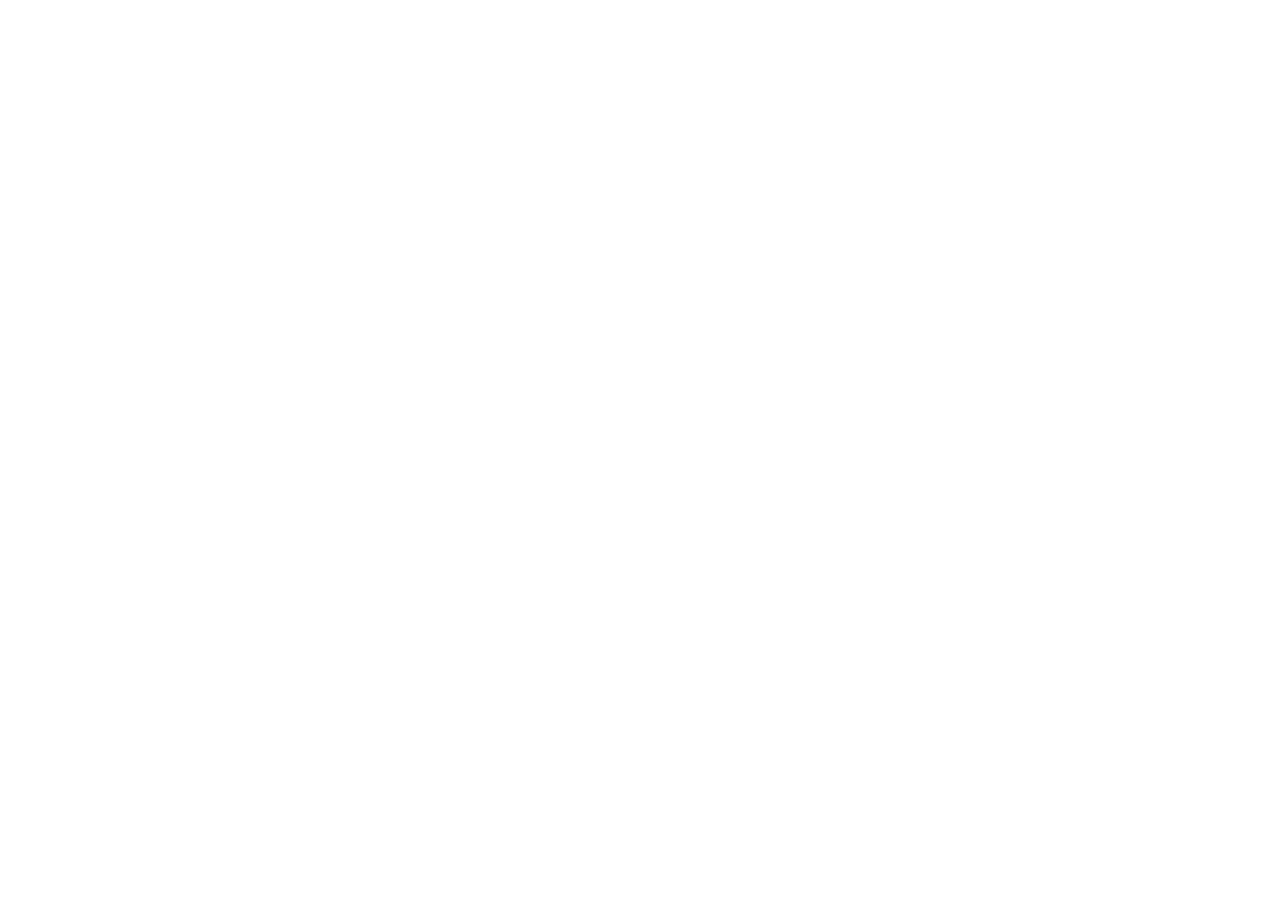
==== html/about.html @ c571ac87 "about,contact,browse, profile pages created and linked" ====
<!DOCTYPE html>
<html lang="en">
<head>
    <meta charset="UTF-8">
    <meta name="viewport" content="width=device-width, initial-scale=1.0">
    <title>Document</title>
</head>
<body>
    
</body>
</html>
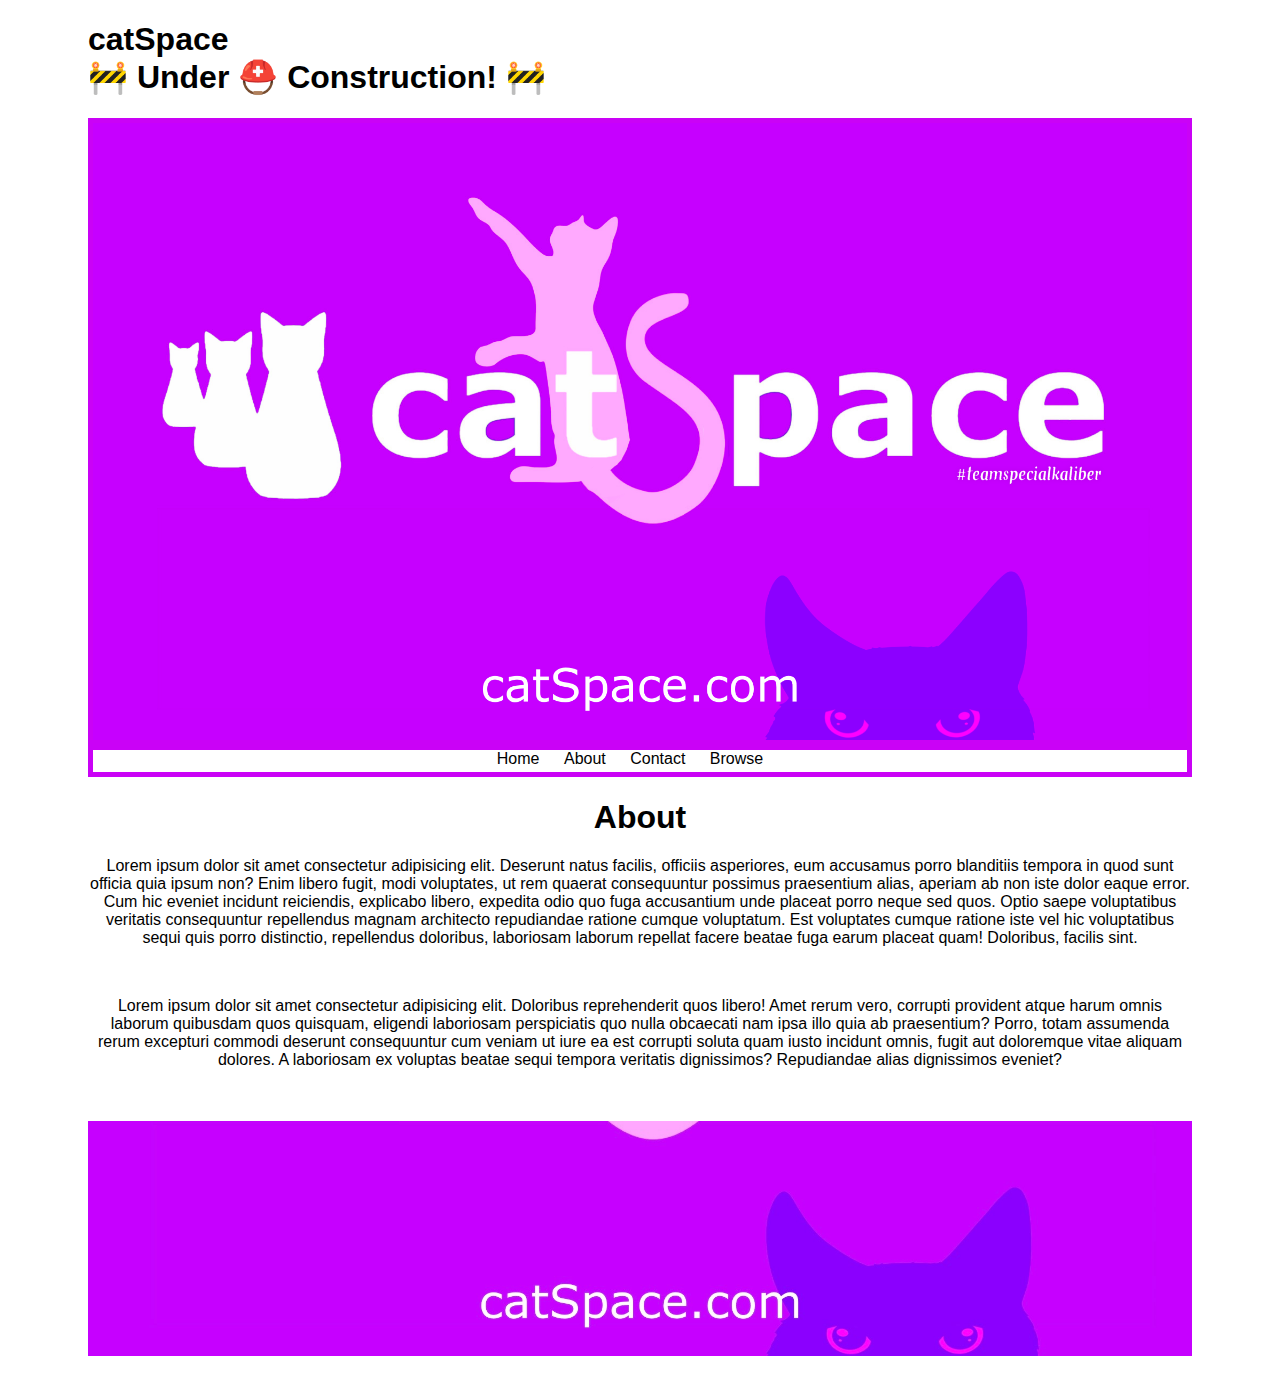
==== commit f7272610: "added basic html layout to about contact browse pages" ====
--- a/html/about.html
+++ b/html/about.html
@@ -1,11 +1,41 @@
 <!DOCTYPE html>
 <html lang="en">
+
 <head>
     <meta charset="UTF-8">
     <meta name="viewport" content="width=device-width, initial-scale=1.0">
-    <title>Document</title>
+    <title>🐈 About/catSpace 😻</title>
+    <link rel="stylesheet" href="../css/style.css">
+    <link rel="stylesheet" href="../css/screenSize.css">
+    <link rel="stylesheet" href="../css/darkMode.css" />
+    <script src="../app.js" defer></script>
 </head>
+
 <body>
-    
+    <H1>catSpace <br> 🚧 Under ⛑️ Construction! 🚧</H1>
+    <div class="grid-container">
+        <div class="header" id="catSpaceHome">
+            <img src="../assets/cat logo.PNG" width="100%" height="100%" alt="catSpace Logo Image">
+        </div>
+        <nav class="nav">
+            <ul>
+                <li><a id="navhm" href="../index.html">Home</a></li>
+                <li><a href="about.html">About</a></li>
+                <li><a href="contact.html">Contact</a></li>
+                <li><a href="browse.html">Browse</a></li>
+            </ul>
+        </nav>
+        <div class="about" id="about1"><h1>About</h1><p>Lorem ipsum dolor sit amet consectetur adipisicing elit. Deserunt natus facilis, officiis asperiores, eum accusamus porro blanditiis tempora in quod sunt officia quia ipsum non? Enim libero fugit, modi voluptates, ut rem quaerat consequuntur possimus praesentium alias, aperiam ab non iste dolor eaque error. Cum hic eveniet incidunt reiciendis, explicabo libero, expedita odio quo fuga accusantium unde placeat porro neque sed quos. Optio saepe voluptatibus veritatis consequuntur repellendus magnam architecto repudiandae ratione cumque voluptatum. Est voluptates cumque ratione iste vel hic voluptatibus sequi quis porro distinctio, repellendus doloribus, laboriosam laborum repellat facere beatae fuga earum placeat quam! Doloribus, facilis sint.</p>
+        <br><p>Lorem ipsum dolor sit amet consectetur adipisicing elit. Doloribus reprehenderit quos libero! Amet rerum vero, corrupti provident atque harum omnis laborum quibusdam quos quisquam, eligendi laboriosam perspiciatis quo nulla obcaecati nam ipsa illo quia ab praesentium? Porro, totam assumenda rerum excepturi commodi deserunt consequuntur cum veniam ut iure ea est corrupti soluta quam iusto incidunt omnis, fugit aut doloremque vitae aliquam dolores. A laboriosam ex voluptas beatae sequi tempora veritatis dignissimos? Repudiandae alias dignissimos eveniet?</p>
+        <br><br>
+        </div>
+
+        <div class="error-space">Error Space</div>
+        <div class="footer">
+            <img src="../assets/footerCatLogo.jpg" width="100%" alt="Resource Image">
+            <h3></h3>
+        </div>
+    </div>
 </body>
+
 </html>--- a/css/style.css
+++ b/css/style.css
@@ -0,0 +1,200 @@
+/* * {
+     border-top: 1px solid red;
+     border-bottom: 1px solid red;
+     border-left: 1px dashed blue;
+     border-right: 1px dashed blue;
+ } */
+
+/* * {
+    border: orange solid 1px;
+} */
+
+
+
+body {
+    margin: 0;
+    padding-left: 88px;
+    padding-right: 88px;
+    font-family: Verdana, Geneva, Tahoma, sans-serif;
+    /* height: 100vh; */
+    /* display: grid; */
+    justify-content: center;
+    align-items: center;
+    /* font-size: 1.2rem; */
+    /* background-color: rgb(149, 149, 149); */
+}
+
+.grid-container {
+    display: grid;
+    /* background-color: #3f163f87; */
+    grid-template-columns: 1fr;
+    grid-template-rows: 1fr;
+    /* grid-gap: 22px; */
+    grid-template-areas:
+        "header header header"
+        "nav nav nav"
+        "resource resource form"
+        "resource resource form"
+        "resource resource error"
+        "footer footer footer";
+    text-align: center;
+}
+
+.header {
+    grid-area: header;
+    border: rgb(202, 2, 246) solid 5px;
+}
+
+.nav {
+    grid-area: nav;
+    margin: 0%;
+    height: 22px;
+    background-color: #ffffff;
+    border: rgb(202, 2, 246) solid 5px;
+    /* padding: 10px; */
+    text-align: center;
+}
+
+.nav ul {
+    list-style-type: none;
+    margin: 0;
+    padding: 0;
+}
+
+.nav li {
+    display: inline-block;
+    margin-right: 20px;
+}
+
+.nav a {
+    text-decoration: none;
+    color: #000000;
+    font-size: 16px;
+}
+
+.nav a:hover {
+    font-size: 18px;
+    background-color: rgb(202, 2, 246);
+    height: 50px;
+    padding: 10px;
+    text-align: center;
+}
+
+
+.filledForm-container {
+    /* display: grid; */
+    /* background-color: #3f163f87; */
+    grid-template-columns: .5fr 1fr;
+    grid-template-rows: 1fr 1fr;
+    grid-gap: 11px;
+    grid-template-areas:
+        "filledForm-image filledForm-field"
+        "filledForm-image filledForm-field";
+    text-align: center;
+}
+
+.filledForm-image {
+    grid-area: "filledForm-image";
+    /* background-color: rgb(43, 205, 226); */
+    height: 200px;
+}
+
+.filledForm-field {
+    grid-area: "filledForm-field";
+    /* background-color: rgb(38, 90, 120); */
+    height: 200px;
+}
+
+.resources {
+    grid-area: resource;
+    grid-gap: 11px;
+}
+
+.resource-container {
+    display: grid;
+    /* background-color: #3f163f87; */
+    grid-template-columns: .5fr 1fr;
+    grid-template-rows: 1fr;
+    grid-gap: 11px;
+    grid-template-areas:
+        "resource-image resource-field";
+    text-align: center;
+    padding-bottom: 11px;
+}
+
+.resource-image {
+    grid-area: "resource-image";
+    /* background-color: blueviolet; */
+    display: grid;
+    padding: 11px;
+    /* border: rgb(202, 2, 246) solid 11px; */
+    align-content: center;
+}
+
+.img {
+    border: rgb(202, 2, 246) solid 11px;
+}
+
+.resource-field {
+    grid-area: "resource-field";
+    /* background-color: rgb(38, 90, 120); */
+    /* height: 200px; */
+}
+
+.form-entry {
+    grid-area: form;
+    padding-top: 44px;
+
+
+    .form {
+        padding-top: 22px;
+    }
+
+    .input {
+        color: chartreuse;
+        width: 80%;
+        height: 33px;
+    }
+
+    .input:hover {
+        background-color: rgba(137, 43, 226, 0.352);
+        transition: all .25s ease-in-out;
+    }
+
+    input[type="number"] {
+        text-align: right;
+        margin-right: 10px;
+
+        /* Add currency marker */
+        &::after {
+            content: "$";
+            margin-left: 5px;
+        }
+    }
+
+    .label {
+        padding-bottom: 111px;
+    }
+
+    
+}
+
+.textArea {
+    color: rgb(41, 1, 49);
+}
+
+.textArea:hover {
+    background-color: rgba(137, 43, 226, 0.352);
+    transition: all .25s ease-in-out;
+}
+
+.error-space {
+    grid-area: error;
+    display: none;
+    border-radius: var(--main-radius);
+    padding-top: var(--main-padding);
+}
+
+.footer {
+    grid-area: footer;
+}
--- a/css/screenSize.css
+++ b/css/screenSize.css
@@ -0,0 +1,65 @@
+@media screen and (max-width: 767px) {
+    body {
+        background-color: rgb(202, 2, 246);
+    }
+
+    body {
+        margin: 0;
+        padding-left: 0px;
+        padding-right: 0px;
+        font-family: Verdana, Geneva, Tahoma, sans-serif;
+        /* height: 100vh; */
+        /* display: grid; */
+        justify-content: center;
+        align-items: center;
+        /* font-size: 1.2rem; */
+        /* background-color: rgb(149, 149, 149); */
+    }
+
+    h1 {
+        display: none;
+    }
+
+    .nav {
+        height: 44px;
+    }
+
+    .grid-container {
+        grid-template-columns: 1fr;
+        grid-template-rows: 1fr;
+        grid-template-areas:
+            "header"
+            "nav"
+            "resource"
+            "form"
+            "error"
+            "footer";
+
+    }
+
+    .resource-container {
+        display: grid;
+        /* background-color: #3f163f87; */
+        grid-template-columns: 1fr;
+        grid-template-rows: 1fr;
+        grid-gap: 22px;
+        grid-template-areas:
+            "resource-image"
+            "resource-field";
+        text-align: center;
+        padding-bottom: 11px;
+
+    }
+
+    .resource-image {
+        border-top: rgb(119, 2, 146) solid 11px;
+        border-left: rgb(119, 2, 146) solid 11px;
+        border-right: rgb(119, 2, 146) solid 11px;
+    }
+
+    .resource-field {
+        border-bottom: rgb(119, 2, 146) solid 11px;
+        border-left: rgb(119, 2, 146) solid 11px;
+        border-right: rgb(119, 2, 146) solid 11px;
+    }
+}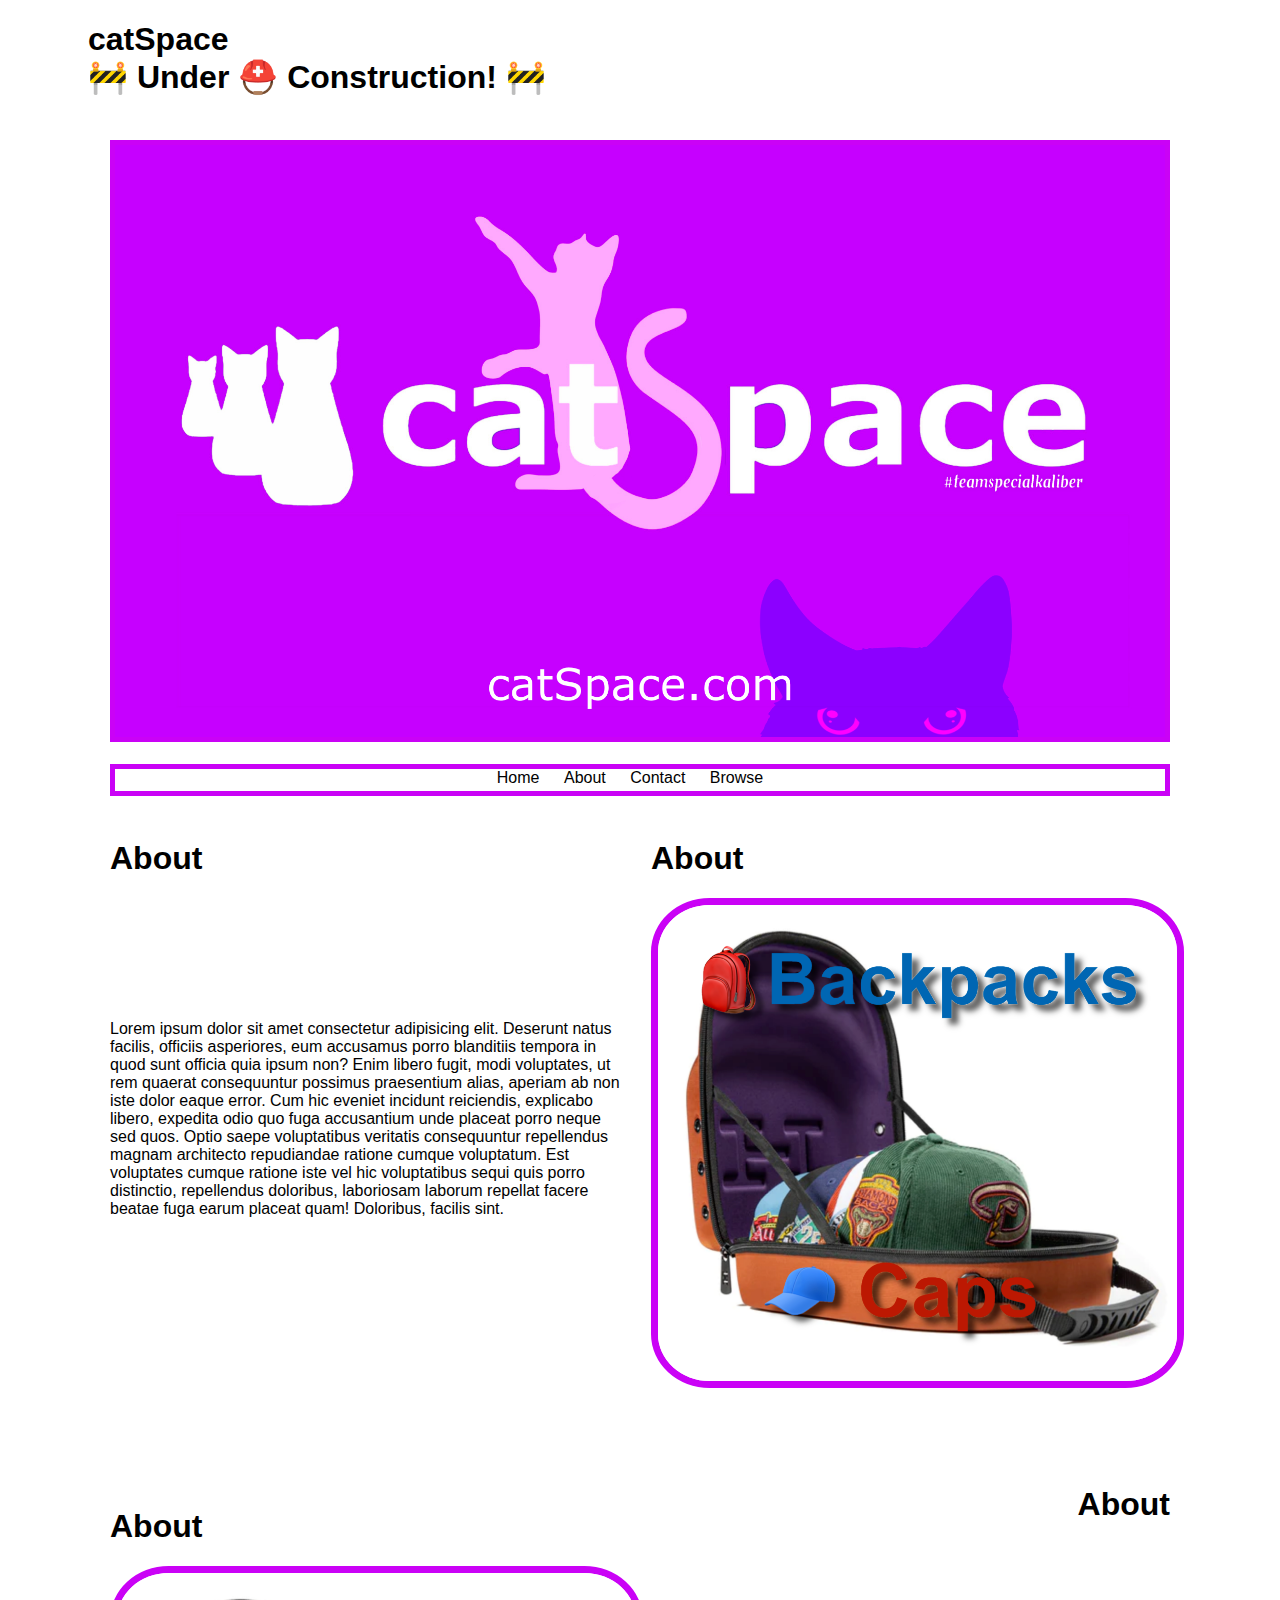
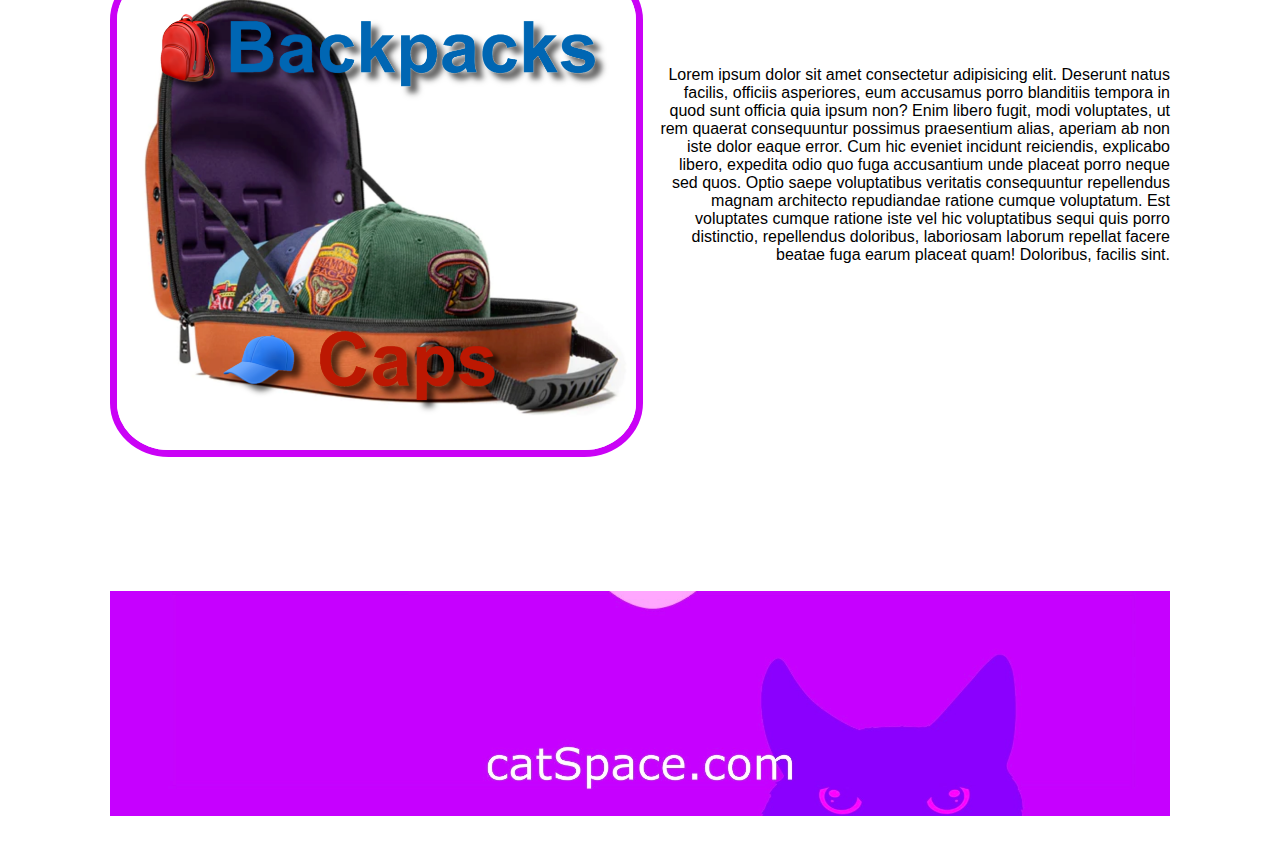
==== commit 94b847e8: "about page updated, css formated direct, darkmode & css updated to reflect" ====
--- a/html/about.html
+++ b/html/about.html
@@ -5,7 +5,8 @@
     <meta charset="UTF-8">
     <meta name="viewport" content="width=device-width, initial-scale=1.0">
     <title>🐈 About/catSpace 😻</title>
-    <link rel="stylesheet" href="../css/style.css">
+    <link rel="stylesheet" href="#">
+    <link rel="stylesheet" href="../css/cssMore/about.css">
     <link rel="stylesheet" href="../css/screenSize.css">
     <link rel="stylesheet" href="../css/darkMode.css" />
     <script src="../app.js" defer></script>
@@ -13,7 +14,7 @@
 
 <body>
     <H1>catSpace <br> 🚧 Under ⛑️ Construction! 🚧</H1>
-    <div class="grid-container">
+    <div class="about-container">
         <div class="header" id="catSpaceHome">
             <img src="../assets/cat logo.PNG" width="100%" height="100%" alt="catSpace Logo Image">
         </div>
@@ -25,11 +26,43 @@
                 <li><a href="browse.html">Browse</a></li>
             </ul>
         </nav>
-        <div class="about" id="about1"><h1>About</h1><p>Lorem ipsum dolor sit amet consectetur adipisicing elit. Deserunt natus facilis, officiis asperiores, eum accusamus porro blanditiis tempora in quod sunt officia quia ipsum non? Enim libero fugit, modi voluptates, ut rem quaerat consequuntur possimus praesentium alias, aperiam ab non iste dolor eaque error. Cum hic eveniet incidunt reiciendis, explicabo libero, expedita odio quo fuga accusantium unde placeat porro neque sed quos. Optio saepe voluptatibus veritatis consequuntur repellendus magnam architecto repudiandae ratione cumque voluptatum. Est voluptates cumque ratione iste vel hic voluptatibus sequi quis porro distinctio, repellendus doloribus, laboriosam laborum repellat facere beatae fuga earum placeat quam! Doloribus, facilis sint.</p>
-        <br><p>Lorem ipsum dolor sit amet consectetur adipisicing elit. Doloribus reprehenderit quos libero! Amet rerum vero, corrupti provident atque harum omnis laborum quibusdam quos quisquam, eligendi laboriosam perspiciatis quo nulla obcaecati nam ipsa illo quia ab praesentium? Porro, totam assumenda rerum excepturi commodi deserunt consequuntur cum veniam ut iure ea est corrupti soluta quam iusto incidunt omnis, fugit aut doloremque vitae aliquam dolores. A laboriosam ex voluptas beatae sequi tempora veritatis dignissimos? Repudiandae alias dignissimos eveniet?</p>
+        <section class="about-text1">
+            <h1>About</h1>
+            <p>Lorem ipsum dolor sit amet consectetur adipisicing elit. Deserunt natus facilis, officiis asperiores,
+                eum accusamus porro blanditiis tempora in quod sunt officia quia ipsum non? Enim libero fugit, modi
+                voluptates, ut rem quaerat consequuntur possimus praesentium alias, aperiam ab non iste dolor eaque
+                error. Cum hic eveniet incidunt reiciendis, explicabo libero, expedita odio quo fuga accusantium
+                unde placeat porro neque sed quos. Optio saepe voluptatibus veritatis consequuntur repellendus
+                magnam architecto repudiandae ratione cumque voluptatum. Est voluptates cumque ratione iste vel hic
+                voluptatibus sequi quis porro distinctio, repellendus doloribus, laboriosam laborum repellat facere
+                beatae fuga earum placeat quam! Doloribus, facilis sint.</p>
+            <br>
+        </section>
         <br><br>
-        </div>
-
+        <section class="about-text2">
+            <h1>About</h1>
+            <p>Lorem ipsum dolor sit amet consectetur adipisicing elit. Deserunt natus facilis, officiis asperiores,
+                eum accusamus porro blanditiis tempora in quod sunt officia quia ipsum non? Enim libero fugit, modi
+                voluptates, ut rem quaerat consequuntur possimus praesentium alias, aperiam ab non iste dolor eaque
+                error. Cum hic eveniet incidunt reiciendis, explicabo libero, expedita odio quo fuga accusantium
+                unde placeat porro neque sed quos. Optio saepe voluptatibus veritatis consequuntur repellendus
+                magnam architecto repudiandae ratione cumque voluptatum. Est voluptates cumque ratione iste vel hic
+                voluptatibus sequi quis porro distinctio, repellendus doloribus, laboriosam laborum repellat facere
+                beatae fuga earum placeat quam! Doloribus, facilis sint.</p>
+            <br>
+        </section>
+        <section class="about-image1" id="about-image1">
+            <h1>About</h1>
+            <img class=img src="../assets/backpackscaps.PNG" width="100%" alt="Resource Image">
+            <br>
+            <br><br>
+        </section>
+        <section class="about-image2" id="about-image2">
+            <h1>About</h1>
+            <img class="img" src="../assets/backpackscaps.PNG" width="100%" alt="Resource Image">
+            <br>
+            <br><br>
+        </section>
         <div class="error-space">Error Space</div>
         <div class="footer">
             <img src="../assets/footerCatLogo.jpg" width="100%" alt="Resource Image">
--- a/css/cssMore/about.css
+++ b/css/cssMore/about.css
@@ -0,0 +1,128 @@
+
+/* * {
+    border: orange solid 1px;
+} */
+
+
+/* * {
+     border-top: 1px solid red;
+     border-bottom: 1px solid red;
+     border-left: 1px dashed blue;
+     border-right: 1px dashed blue;
+ } */
+
+/* * {
+    border: orange solid 1px;
+} */
+
+
+
+body {
+    margin: 0;
+    padding-left: 88px;
+    padding-right: 88px;
+    font-family: Verdana, Geneva, Tahoma, sans-serif;
+    /* height: 100vh; */
+    /* display: grid; */
+    justify-content: center;
+    align-items: center;
+    /* font-size: 1.2rem; */
+    /* background-color: rgb(149, 149, 149); */
+}
+
+.about-container {
+    display: grid;
+    /* background-color: #3f163f87; */
+    grid-template-columns: 1fr 1fr;
+    grid-template-rows: 1fr;
+    grid-gap: 22px;
+    padding: 22px;
+    grid-template-areas:
+        "header header"
+        "nav nav"
+        "about-text1 about-image1"
+        "about-text1 about-text2"
+        "about-image2 about-text2"
+        "error error"
+        "footer footer";
+}
+
+.header {
+    grid-area: header;
+    border: #ca02f6 solid 5px;
+}
+
+.nav {
+    grid-area: nav;
+    margin: 0%;
+    height: 22px;
+    background-color: #ffffff;
+    border: rgb(202, 2, 246) solid 5px;
+    /* padding: 10px; */
+    text-align: center;
+}
+
+.nav ul {
+    list-style-type: none;
+    margin: 0;
+    padding: 0;
+}
+
+.nav li {
+    display: inline-block;
+    margin-right: 20px;
+}
+
+.nav a {
+    text-decoration: none;
+    color: #000000;
+    font-size: 16px;
+}
+
+.nav a:hover {
+    font-size: 18px;
+    background-color: rgb(202, 2, 246);
+    height: 50px;
+    padding: 10px;
+    text-align: center;
+}
+
+.img {
+    border: rgb(202, 2, 246) solid 7px;
+    border-radius: 11%;
+}
+
+.about-text1 {
+    grid-area: about-text1;
+    display: grid;
+    text-align: left;
+}
+
+.about-image1 {
+    grid-area: about-image1;
+    display: grid;
+}
+
+.about-text2 {
+    grid-area: about-text2;
+    display: grid;
+    text-align: right;
+}
+
+.about-image2 {
+    grid-area: about-image2;
+    display: grid;
+}
+
+.error-space {
+    grid-area: error;
+    display: none;
+}
+
+
+
+.footer {
+    grid-area: footer;
+}
+
+
--- a/css/screenSize.css
+++ b/css/screenSize.css
@@ -32,6 +32,7 @@
             "nav"
             "resource"
             "form"
+            "ad-space"
             "error"
             "footer";
 
@@ -52,14 +53,50 @@
     }
 
     .resource-image {
-        border-top: rgb(119, 2, 146) solid 11px;
-        border-left: rgb(119, 2, 146) solid 11px;
-        border-right: rgb(119, 2, 146) solid 11px;
+        border-top: rgb(119, 2, 146, .5) solid 11px;
+        border-left: rgb(119, 2, 146, .25) solid 11px;
+        border-right: rgb(119, 2, 146, .25) solid 11px;
     }
 
     .resource-field {
-        border-bottom: rgb(119, 2, 146) solid 11px;
-        border-left: rgb(119, 2, 146) solid 11px;
-        border-right: rgb(119, 2, 146) solid 11px;
+        border-bottom: rgb(119, 2, 146, .5) solid 11px;
+        border-left: rgba(120, 2, 146, .25) solid 11px;
+        border-right: rgb(119, 2, 146, .25) solid 11px;
+    }
+
+    .ad-space {
+        grid-area: ad-space;
+        margin: 22px;
+        border: #ffffff double 2px;
+        border-radius: 5%;
+    }
+
+    .ad-img:hover {
+        background-color: rgb(119, 2, 146, .5);
+        padding: 11px;
+    }
+
+
+    .about-container {
+        display: grid;
+        /* background-color: #3f163f87; */
+        grid-template-columns: 1fr;
+        grid-template-rows: 1fr;
+        grid-gap: 22px;
+        padding: 22px;
+        grid-template-areas:
+            "header"
+            "nav"
+            "about-text1"
+            "about-image1"
+            "about-text2"
+            "about-image2"
+            "error"
+            "footer";
+        text-align: center;
+    }
+
+    .about-text1, .about-text2 {
+        text-align: center;
     }
 }--- a/css/darkMode.css
+++ b/css/darkMode.css
@@ -0,0 +1,17 @@
+@media (prefers-color-scheme: dark)  {
+    * {
+        background-color: rgba(47, 47, 47, 0.75);
+        color: rgb(255, 225, 90);
+    }
+
+    .nav a {
+        text-decoration: none;
+        color: #ffffff;
+    }
+
+    .textArea {
+        color: rgb(255, 255, 255);
+    }
+    
+}
+
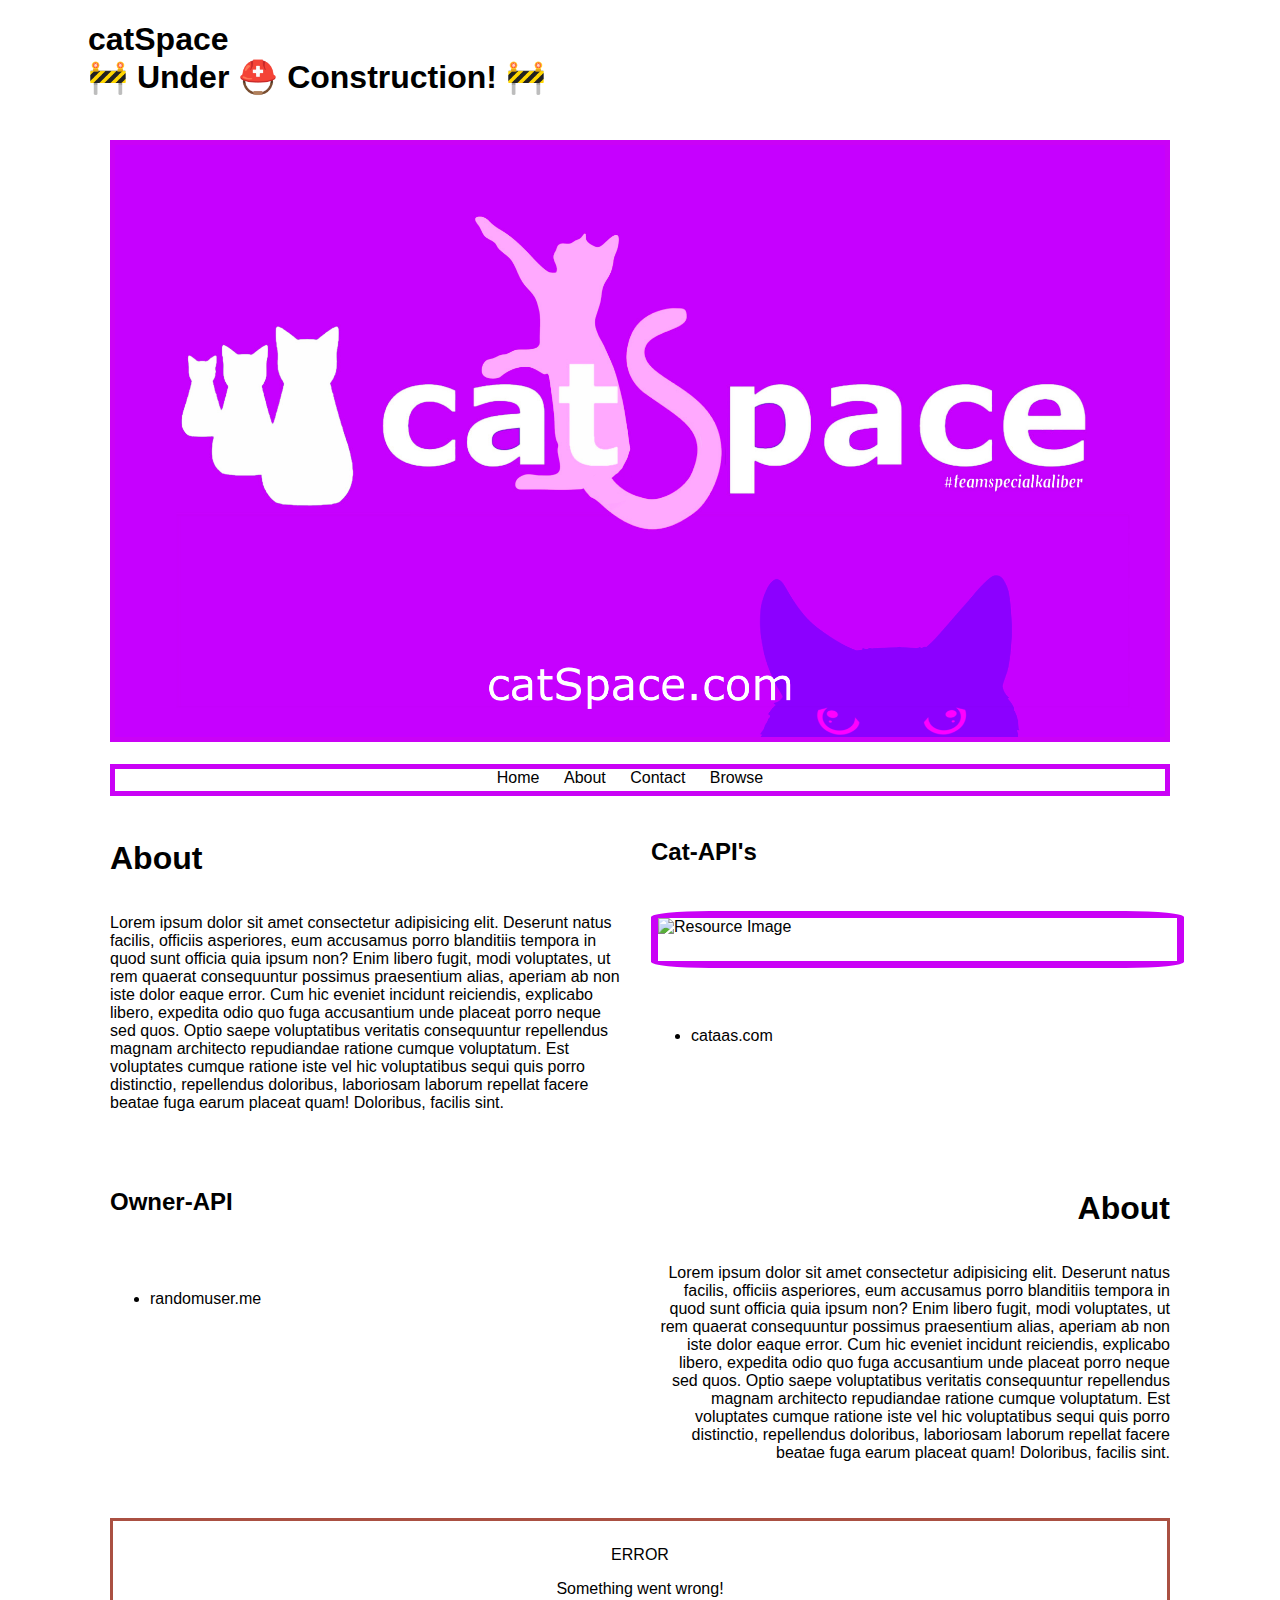
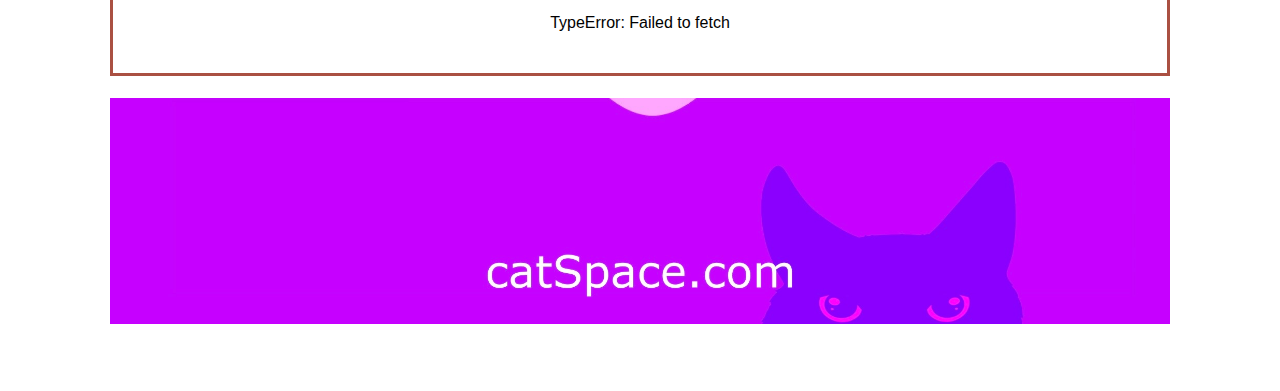
==== commit 54eb5980: "updated about.js.html.css to include apis ref" ====
--- a/html/about.html
+++ b/html/about.html
@@ -9,7 +9,7 @@
     <link rel="stylesheet" href="../css/cssMore/about.css">
     <link rel="stylesheet" href="../css/screenSize.css">
     <link rel="stylesheet" href="../css/darkMode.css" />
-    <script src="../app.js" defer></script>
+    <script src="../js/about.js" defer></script>
 </head>
 
 <body>
@@ -52,18 +52,22 @@
             <br>
         </section>
         <section class="about-image1" id="about-image1">
-            <h1>About</h1>
-            <img class=img src="../assets/backpackscaps.PNG" width="100%" alt="Resource Image">
+            <h2>Cat-API's</h2>
+            <img class=img src="https://cataas.com/cat/gif" width="100%" alt="Resource Image">
             <br>
+            <ul>
+                <li>cataas.com</li>
+            </ul>
             <br><br>
         </section>
-        <section class="about-image2" id="about-image2">
-            <h1>About</h1>
-            <img class="img" src="../assets/backpackscaps.PNG" width="100%" alt="Resource Image">
-            <br>
-            <br><br>
+        <section class="people" id="people">
+            <h2>Owner-API</h2>
+            <ul>
+                <li>randomuser.me</li>
+            </ul>
         </section>
-        <div class="error-space">Error Space</div>
+        <section class="owner"></section>
+        <section style="display: none" class="error-space">ERROR</section>
         <div class="footer">
             <img src="../assets/footerCatLogo.jpg" width="100%" alt="Resource Image">
             <h3></h3>
--- a/css/cssMore/about.css
+++ b/css/cssMore/about.css
@@ -1,4 +1,3 @@
-
 /* * {
     border: orange solid 1px;
 } */
@@ -41,9 +40,9 @@
         "header header"
         "nav nav"
         "about-text1 about-image1"
-        "about-text1 about-text2"
-        "about-image2 about-text2"
-        "error error"
+        "people about-text2"
+        "peoplpe about-text2"
+        "error-space error-space"
         "footer footer";
 }
 
@@ -114,15 +113,35 @@
     display: grid;
 }
 
+.people {
+    grid-area: people;
+    display: grid;
+}
+
 .error-space {
-    grid-area: error;
-    display: none;
+    grid-area: error-space;
+    display: grid;
+    border: 3px solid #aa5042;
+    padding: 25px;
+    text-align: center;
 }
+
+.card {
+    /* margin: 0 auto;
+    padding: 25px; */
+    text-align: center;
+    width: 100%;
+  }
+  
+  .card img {
+    border: rgb(202, 2, 246) solid 7px;
+    border-radius: 11%;
+    margin-bottom: 5px;
+    width: 65%;
+  }
 
 
 
 .footer {
     grid-area: footer;
-}
-
-
+}--- a/css/screenSize.css
+++ b/css/screenSize.css
@@ -90,8 +90,9 @@
             "about-text1"
             "about-image1"
             "about-text2"
-            "about-image2"
-            "error"
+            "error-space"
+            "people"
+            "owner"            
             "footer";
         text-align: center;
     }
@@ -99,4 +100,12 @@
     .about-text1, .about-text2 {
         text-align: center;
     }
+
+    .about-image1 {
+        align-content: center;
+    }
+
+    .people {
+        align-content: center;
+    }
 }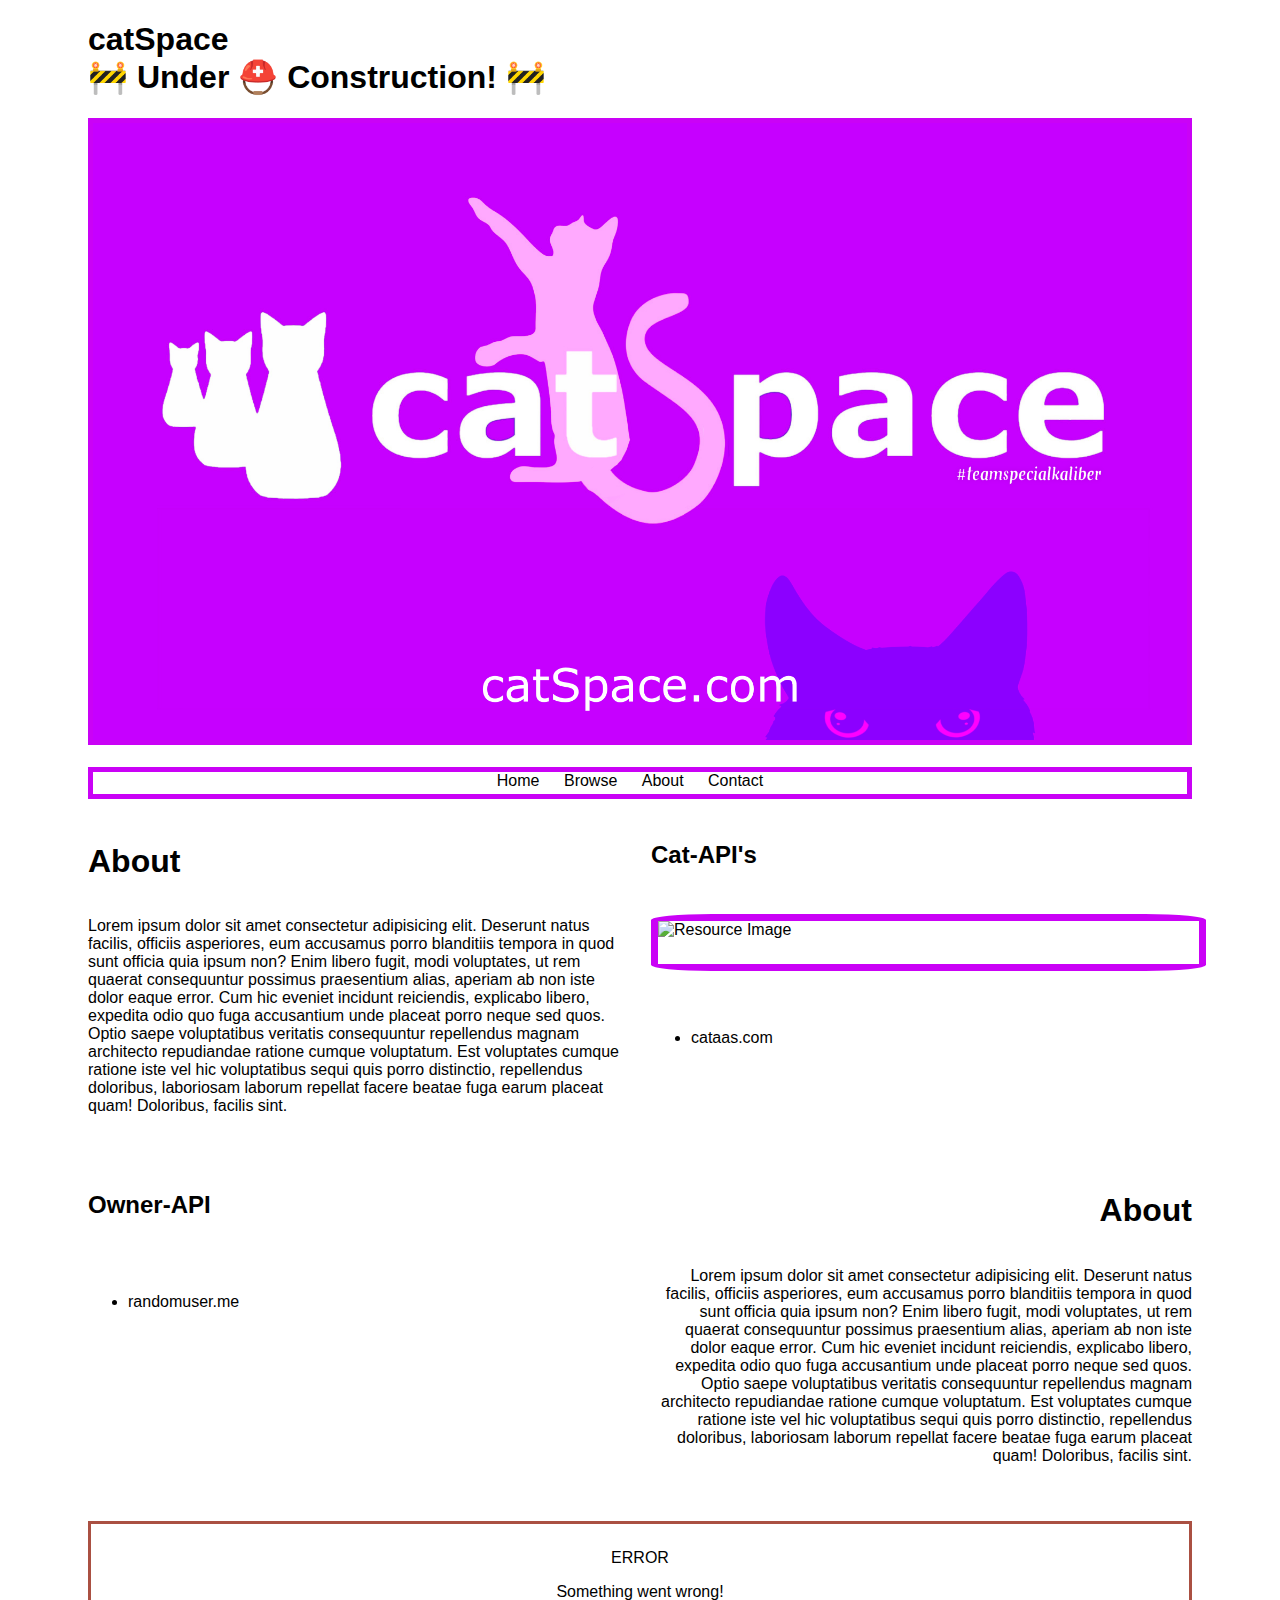
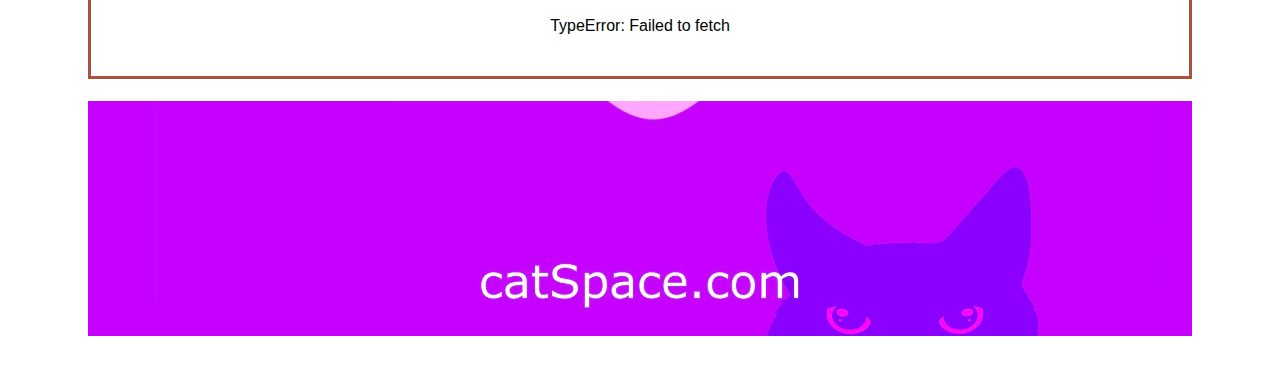
==== commit 5e63c877: "nav update" ====
--- a/html/about.html
+++ b/html/about.html
@@ -21,9 +21,9 @@
         <nav class="nav">
             <ul>
                 <li><a id="navhm" href="../index.html">Home</a></li>
-                <li><a href="about.html">About</a></li>
-                <li><a href="contact.html">Contact</a></li>
-                <li><a href="browse.html">Browse</a></li>
+                <li><a href="../html/browse.html">Browse</a></li>
+                <li><a href="../html/about.html">About</a></li>
+                <li><a href="../html/contact.html">Contact</a></li>
             </ul>
         </nav>
         <section class="about-text1">
--- a/css/cssMore/about.css
+++ b/css/cssMore/about.css
@@ -35,7 +35,7 @@
     grid-template-columns: 1fr 1fr;
     grid-template-rows: 1fr;
     grid-gap: 22px;
-    padding: 22px;
+    /* padding: 22px; */
     grid-template-areas:
         "header header"
         "nav nav"
--- a/css/screenSize.css
+++ b/css/screenSize.css
@@ -82,8 +82,8 @@
         /* background-color: #3f163f87; */
         grid-template-columns: 1fr;
         grid-template-rows: 1fr;
-        grid-gap: 22px;
-        padding: 22px;
+        /* grid-gap: 22px; */
+        /* padding: 22px; */
         grid-template-areas:
             "header"
             "nav"
@@ -108,4 +108,19 @@
     .people {
         align-content: center;
     }
+
+    .contact-container {
+        display: grid;
+        grid-template-columns: 1fr;
+        grid-template-rows: 1fr;
+        /* grid-gap: 22px; */
+        grid-template-areas:
+            "header"
+            "nav"
+            "contact"
+            "contact-image"
+            "contact-about"
+            "footer";
+        align-content: center;
+    }
 }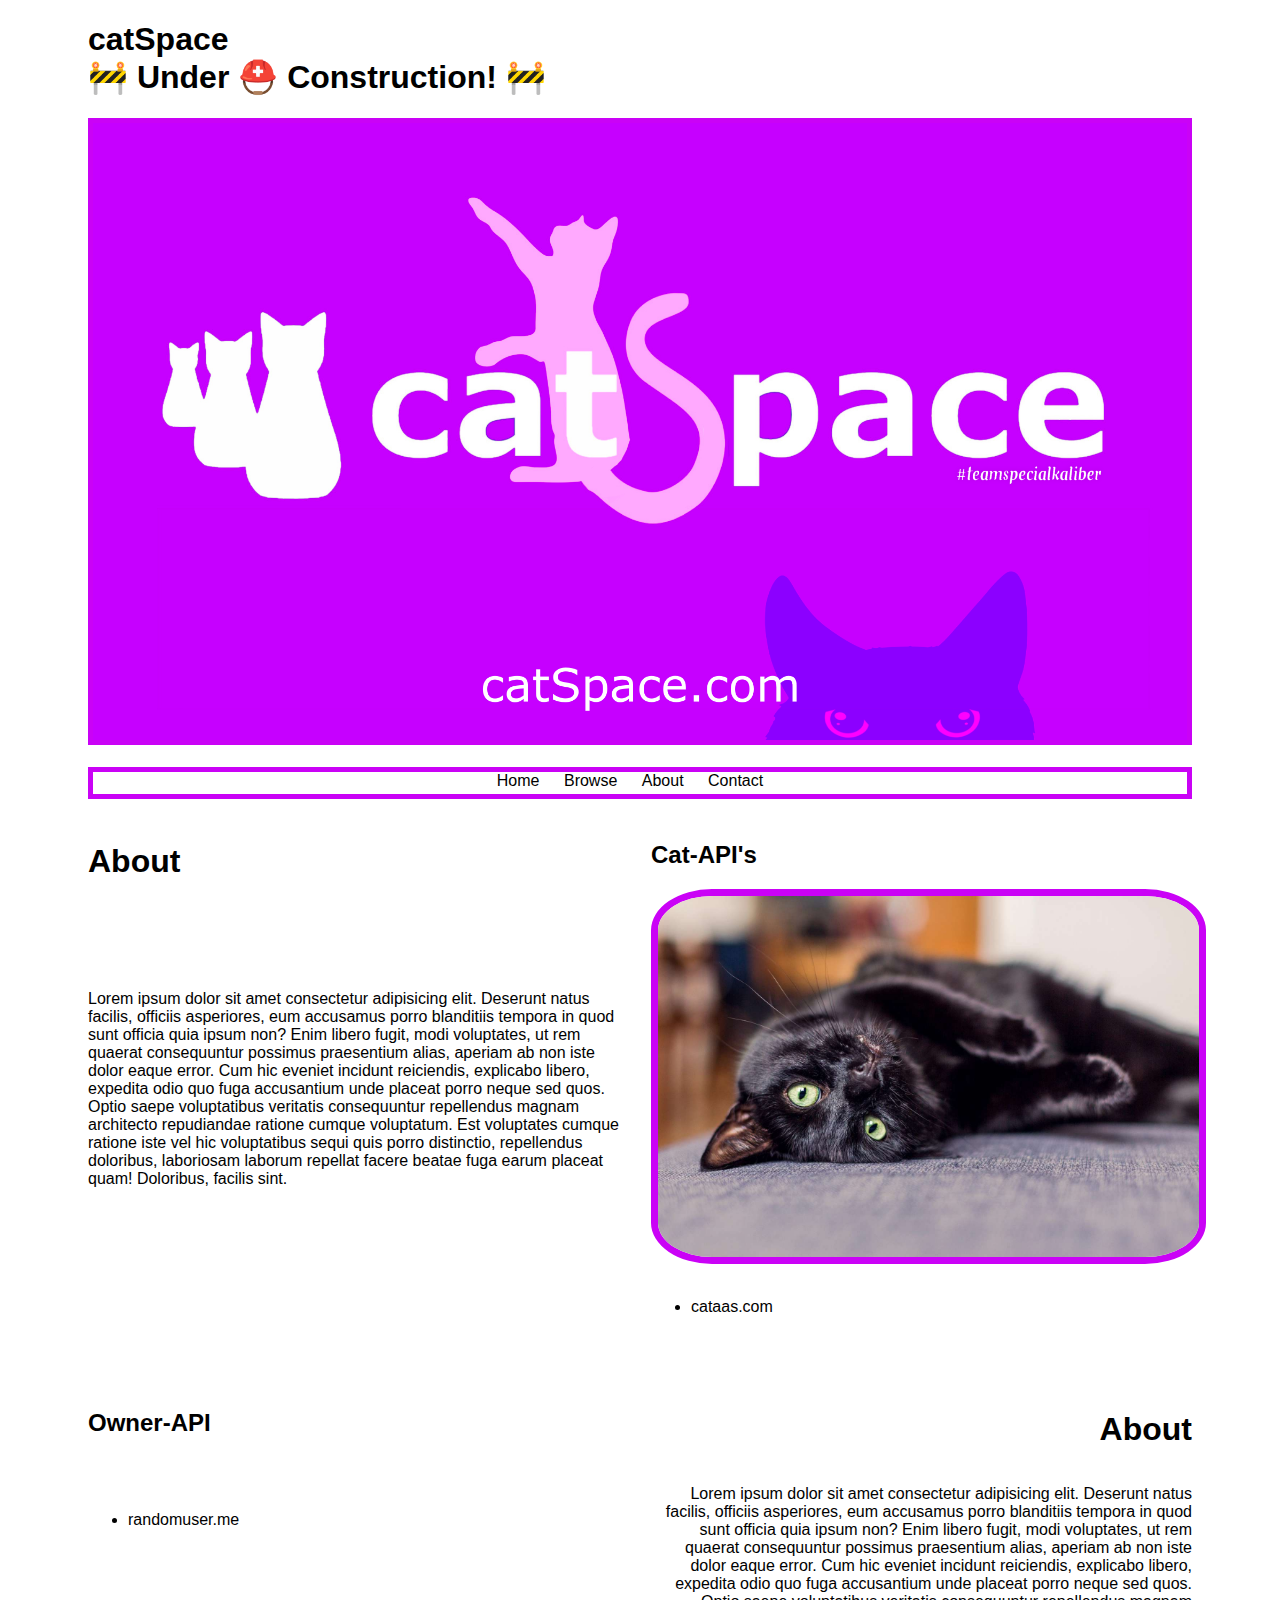
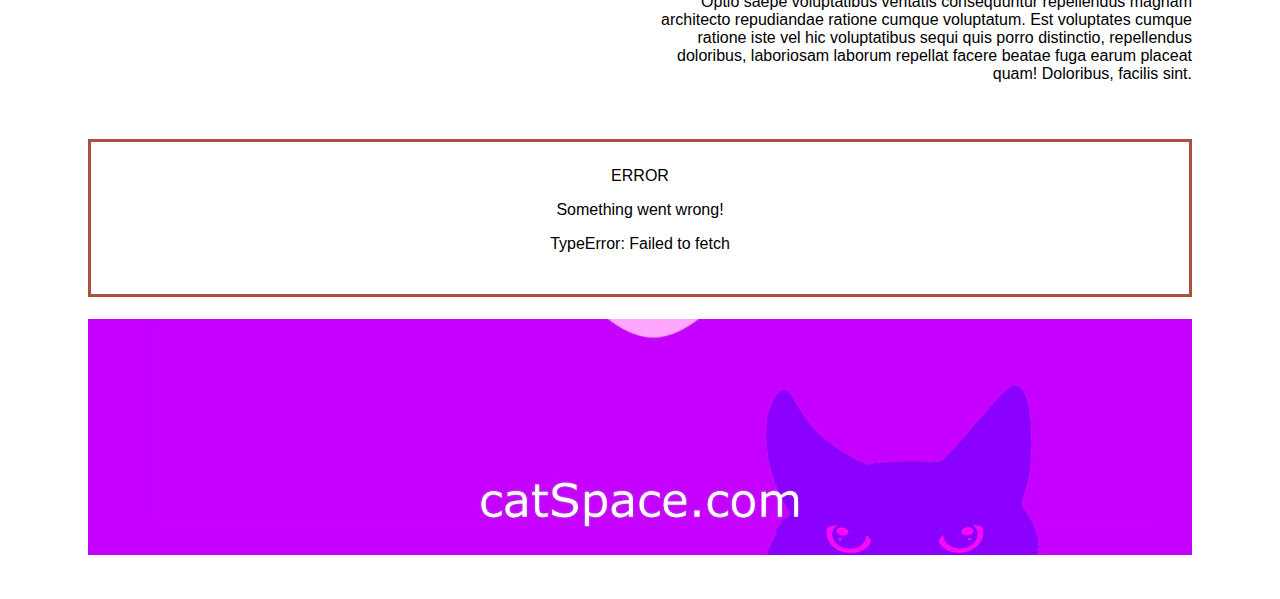
==== commit a48976c8: "static pics added api down" ====
--- a/html/about.html
+++ b/html/about.html
@@ -53,7 +53,7 @@
         </section>
         <section class="about-image1" id="about-image1">
             <h2>Cat-API's</h2>
-            <img class=img src="https://cataas.com/cat/gif" width="100%" alt="Resource Image">
+            <img class=img src="../assets/cat4.jpg" width="100%" alt="Resource Image">
             <br>
             <ul>
                 <li>cataas.com</li>
